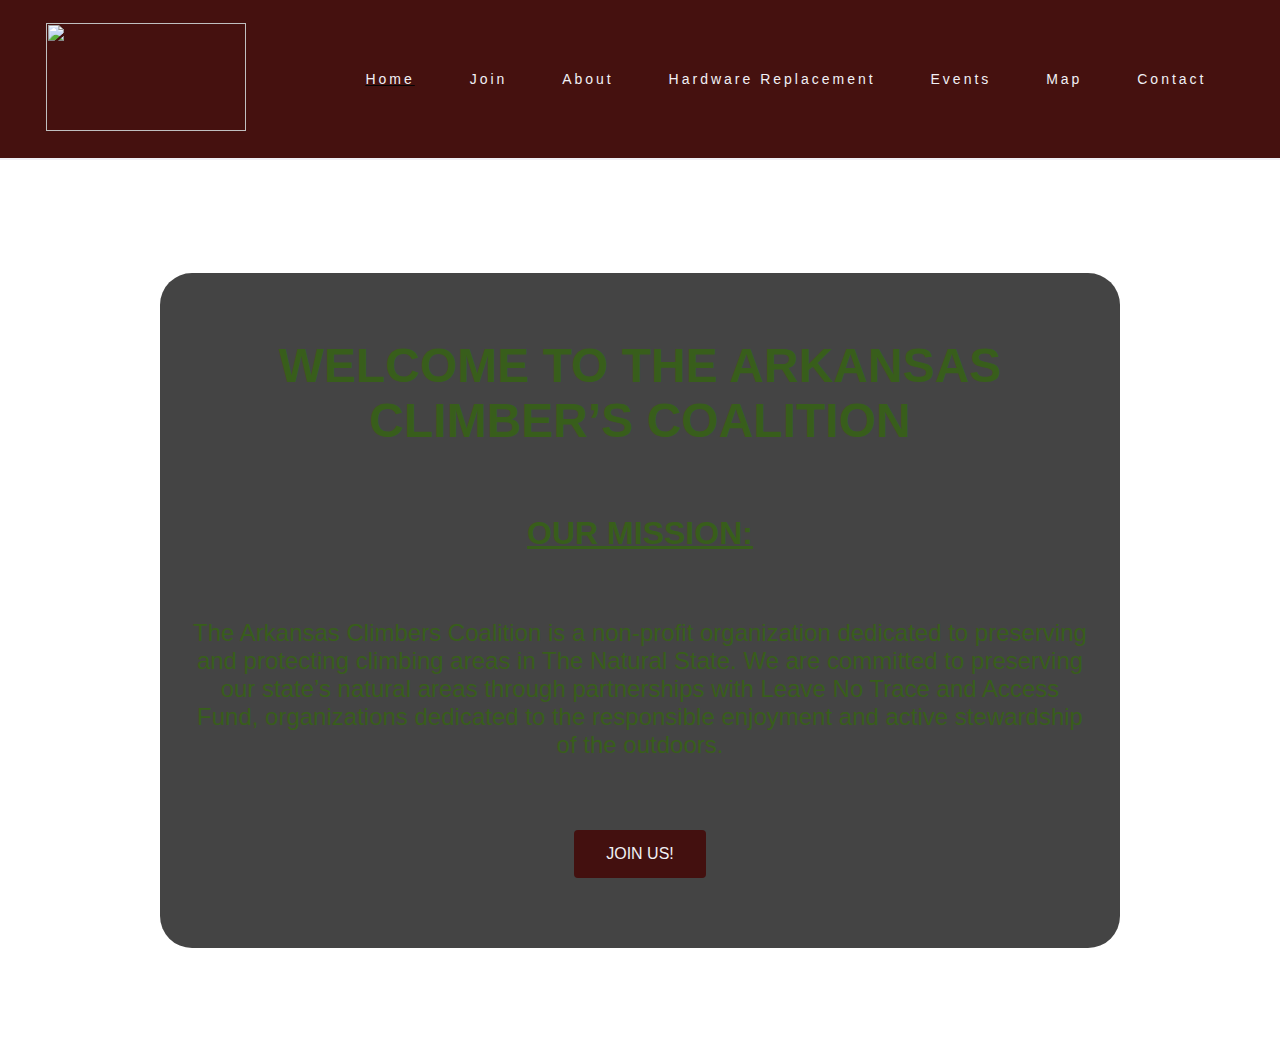
==== home.html @ 034f528a "first commit" ====
<!DOCTYPE html>
<html lang="en">
  <head>
    <meta charset="UTF-8" />
    <meta http-equiv="X-UA-Compatible" content="IE=edge" />
    <meta name="viewport" content="width=device-width, initial-scale=1.0" />
    <link rel="stylesheet" href="styles.css" />
    <link rel="preconnect" href="https://fonts.gstatic.com" />
    <link
      href="https://fonts.googleapis.com/css2?family=Montserrat:wght@500&display=swap"
      rel="stylesheet"
    />
    <title>AR Climber's Coalition</title>
  </head>
  <body>
    <nav class="navBar">
      <div class="logo">
        <a href="/home.html">
          <img
            src="https://www.arkansasclimbers.org/wp-content/uploads/2018/04/logowhite.png"
            alt=""
          />
        </a>
      </div>
      <ul class="navLinks">
        <li class="home"><a href="/home.html">Home</a></li>
        <li><a href="/join.html">Join</a></li>
        <li><a href="#">About</a></li>
        <li><a href="#">Hardware Replacement</a></li>
        <li><a href="#">Events</a></li>
        <li><a href="#">Map</a></li>
        <li><a href="#">Contact</a></li>
      </ul>
      <div class="burger">
        <div class="line1"></div>
        <div class="line2"></div>
        <div class="line3"></div>
      </div>
    </nav>
    <div class="home-background">
      <div class="welcome">
        <h1>WELCOME TO THE ARKANSAS CLIMBER’S COALITION</h1>
        <h3>OUR MISSION:</h3>
        <p>
          The Arkansas Climbers Coalition is a non-profit organization dedicated
          to preserving and protecting climbing areas in The Natural State. We
          are committed to preserving our state’s natural areas through
          partnerships with Leave No Trace and Access Fund, organizations
          dedicated to the responsible enjoyment and active stewardship of the
          outdoors.
        </p>
        <button onclick="document.location='/join.html'">
          JOIN US!
        </button>
      </div>
    </div>
    <script src="script.js"></script>
  </body>
</html>
---- styles.css ----
* {
  margin: 0px;
  padding: 0px;
  box-sizing: border-box;
  font-family: "Montserrat";
  font-family: sans-serif;
}
/* navigation bar: all pages */
.navBar {
  display: flex;
  height: 160px;
  justify-content: space-around;
  align-items: center;
  background-color: #45110f;
  border-bottom: 2px solid #f1f0f5;
  color: rgb(5, 5, 5);
}

.navLinks {
  display: flex;
  justify-content: space-around;
  align-items: center;
  width: 70%;
}

.navLinks li {
  list-style: none;
}

.navLinks li:hover {
  cursor: pointer;
  transform: scale(1.1);
}

.navLinks a {
  color: #f1f0f5;
  text-decoration: none;
  letter-spacing: 3px;
  font-size: 14px;
  text-align: center;
}

.burger div {
  width: 25px;
  height: 3px;
  background-color: #f1f0f5;
  margin: 5px;
  transition: all 0.3s ease;
}

.burger {
  display: none;
  cursor: pointer;
}

.home {
  text-decoration: underline;
}

.join {
  text-decoration: underline;
}

/* navbar responsive */
@media screen and (max-width: 910px) {
  body {
    overflow-x: hidden;
  }

  .navLinks {
    position: absolute;
    right: 0px;
    height: 98vh;
    top: 8vh;
    background-color: #45100f;
    display: flex;
    flex-direction: column;
    align-items: center;
    width: 45%;
    transform: translateX(100%);
    transition: transform 0.5s ease-in;
  }

  .navLinks li {
    opacity: 0;
  }

  .burger {
    display: block;
  }
}

.nav-active {
  transform: translateX(0%);
  transform: translateY(8%);
}

@keyframes navLinkFade {
  from {
    opacity: 0;
    transform: translateX(50px);
  }
  to {
    opacity: 1;
    transform: translateX(0px);
  }
}

.toggle .line1 {
  transform: rotate(-45deg) translate(-5px, 6px);
}
.toggle .line2 {
  opacity: 0;
}
.toggle .line3 {
  transform: rotate(45deg) translate(-5px, -6px);
}

.logo img {
  color: #f1f0f5;
  height: 108px;
  width: 200px;
}

.logo img:hover {
  transform: scale(1.01);
}

/* home page */
.home-background {
  background-image: url("https://cdn.shopify.com/s/files/1/0084/7642/files/climb_blog_1_1024x1024.jpg?v=1487906370");
  background-repeat: no-repeat;
  background-size: cover;
  background-attachment: fixed;
  background-position: center;
  display: flex;
  flex-direction: column;
  justify-content: center;
  align-items: center;
  height: 100vh;
  width: 100%;
}

.welcome {
  color: #385e1b;
  font-family: sans-serif;
  display: flex;
  flex-direction: column;
  align-items: center;
  justify-content: space-around;
  text-align: center;
  background-color: rgba(5, 5, 5, 0.75);
  height: 75vh;
  width: 75vw;
  border-radius: 2rem;
  padding: 2rem;
}

.welcome h1 {
  font-size: 3rem;
}

.welcome h3 {
  font-size: 2rem;
  text-decoration: underline;
}

.welcome p {
  font-size: 1.5rem;
}

 button {
  display: inline-block;
  color: rgb(241, 240, 245);
  background-color: #43100f;
  border: none;
  padding: 15px 32px;
  text-align: center;
  text-decoration: none;
  display: inline-block;
  font-size: 16px;
  margin: 4px 2px;
  cursor: pointer;
  border-radius: 4px;
}

 button:hover {
  cursor: pointer;
  border: 2px solid #f1f0f5;
}

 button:active {
  transform: scale(0.95);
}

/* home page responsive */
@media screen and (max-width: 910px) {
  .welcome h1 {
    font-size: 2rem;
  }

  .welcome h3 {
    font-size: 1rem;
    text-decoration: underline;
  }

  .welcome p {
    font-size: 0.85rem;
  }
}

/* join page */
.join-background {
  background-image: url("https://i.imgur.com/nIfyMri.jpg");
  background-attachment: fixed;
  background-position: center;
  background-repeat: no-repeat;
  background-size: cover;
  display: flex;
  flex-direction: column;
  justify-content: center;
  align-items: center;
  height: 100vh;
  width: 100%;
}

.form-container {
  color: #f1f0f5;
  display: flex;
  flex-direction: column;
  align-items: center;
  justify-content: space-around;
  text-align: center;
  background-color: #45100f;
  height: 80vh;
  width: 100vw;
  padding: 2rem;
  letter-spacing: 3px;
  font-size: 14px;
}

.form-container h1 {
  font-size: 3rem;
  columns: transparent;
}

.form-container h5 {
  font-size: 0.95rem;
  align-self: flex-start;
}

.form-container p {
  font-size: 1.5rem;
}

.form-body {
  color: #f1f0f5;
  display: flex;
  flex-flow: row wrap;
  align-items: center;
  justify-content: space-between;
  text-align: center;
  background-color: #342c32;
  height: 40%;
  width: 90vw;
  padding: 1rem;
  margin: 0.5rem;
  letter-spacing: 3px;
  font-size: 14px;
  border-radius: 1rem;
  box-shadow: 0 4px 8px 0 rgba(0, 0, 0, 0.2), 0 6px 20px 0 rgba(0, 0, 0, 0.19);
}

.form-body h2 {
  font-size: 1rem;
  align-self: flex-start;
}

.signUpForm{
  display: flex;
  flex-flow: row wrap;
  align-items: center;
  justify-content: space-around;
  height: 100%;
  width:100%;
}

.form-select{
  display: flex;
  flex-direction: column; 
  align-self: flex-start;
  border: 1px solid #385e1b;
}

.form-input {
  background-color: #342c32;
  height: 50px;
  width: 20%;
  position: relative;
  overflow: hidden;
}

.form-input input {
  text-align: left;
  color: #f1f0f5;
  background-color: #342c32;
  width: 100%;
  height: 100%;
  padding-top: 20px;
  border: none;
  outline: none;
}

.form-input label {
  text-align: left;
  position: absolute;
  bottom: 0px;
  left: 0%;
  height: 100%;
  width: 100%;
  pointer-events: none;
  border-bottom: 1px solid #f1f0f5;
}

.form-input label::after {
  content: "";
  position: absolute;
  left: 0px;
  bottom: -1px;
  height: 100%;
  width: 100%;
  border-bottom: 3px solid #45100f;
  transform: translateX(-100%);
  transition: transform 0.3s ease;
}

.content-name {
  position: absolute;
  bottom: 5px;
  left: 0px;
  transition: all 0.3s ease;
}

.form-input input:focus + .label-name .content-name,
.form-input input:valid + .label-name .content-name {
  transform: translateY(-150%);
  font-size: 14px;
  font-weight: bolder;
  color: #45100f;
}

.form-input input:focus + .label-name::after,
.form-input input:valid + .label-name::after {
  transform: translateX(0%);
}

.form-body button{
  justify-self: flex-end;
  align-self: flex-end;
  box-shadow: 0 4px 8px 0 rgba(0, 0, 0, 0.2), 0 6px 20px 0 rgba(0, 0, 0, 0.19);
}

/* join page responsive */
@media screen and (max-width: 910px){
  .form-container h1 {
    font-size: 3rem;
    columns: transparent;
  }
  
  .form-container h5 {
    font-size: 0.95rem;
    align-self: flex-start;
  }
  
  .form-container p {
    font-size: 1.5rem;
  }
}
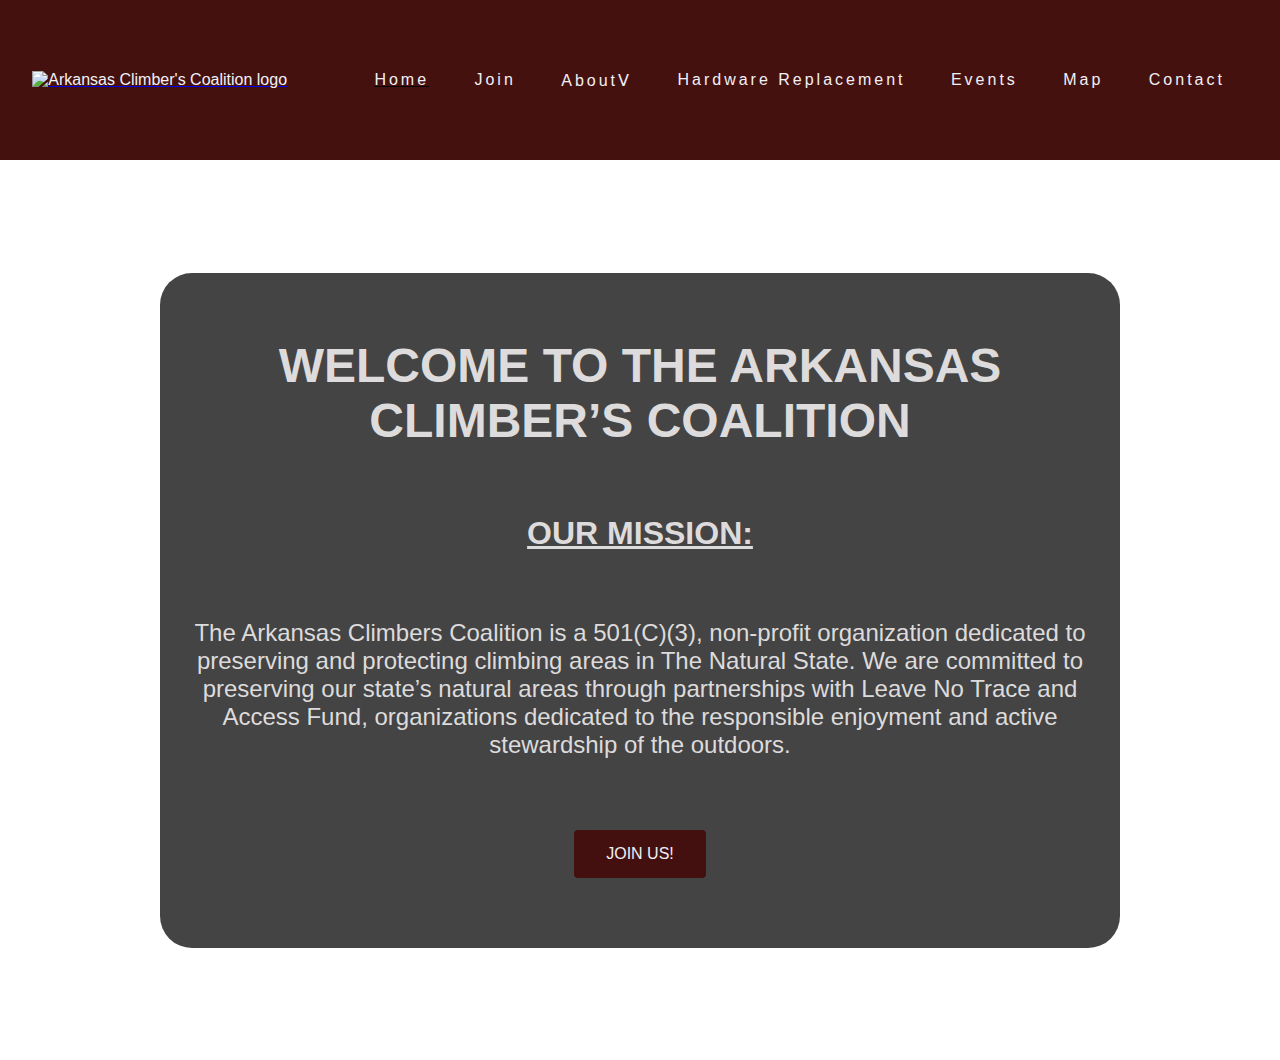
==== commit 124f75f7: "meet the board added" ====
--- a/home.html
+++ b/home.html
@@ -18,14 +18,22 @@
         <a href="/home.html">
           <img
             src="https://www.arkansasclimbers.org/wp-content/uploads/2018/04/logowhite.png"
-            alt=""
+            alt="Arkansas Climber's Coalition logo"
           />
         </a>
       </div>
       <ul class="navLinks">
         <li class="home"><a href="/home.html">Home</a></li>
         <li><a href="/join.html">Join</a></li>
-        <li><a href="#">About</a></li>
+        <div class="dropDown">
+          <li><a href="#">About&#5167</a></li>
+
+          <ul class="dropDown-list">
+            <li><a href="/meet_the_board.html">Meet The Board</a></li>
+            <li><a href="#">Our Sponsors</a></li>
+            <li><a href="#">Meeting Notes</a></li>
+          </ul>
+        </div>
         <li><a href="#">Hardware Replacement</a></li>
         <li><a href="#">Events</a></li>
         <li><a href="#">Map</a></li>
@@ -42,16 +50,14 @@
         <h1>WELCOME TO THE ARKANSAS CLIMBER’S COALITION</h1>
         <h3>OUR MISSION:</h3>
         <p>
-          The Arkansas Climbers Coalition is a non-profit organization dedicated
+          The Arkansas Climbers Coalition is a 501(C)(3), non-profit organization dedicated
           to preserving and protecting climbing areas in The Natural State. We
           are committed to preserving our state’s natural areas through
           partnerships with Leave No Trace and Access Fund, organizations
           dedicated to the responsible enjoyment and active stewardship of the
           outdoors.
         </p>
-        <button onclick="document.location='/join.html'">
-          JOIN US!
-        </button>
+        <button onclick="document.location='/join.html'">JOIN US!</button>
       </div>
     </div>
     <script src="script.js"></script>
--- a/styles.css
+++ b/styles.css
@@ -12,7 +12,6 @@
   justify-content: space-around;
   align-items: center;
   background-color: #45110f;
-  border-bottom: 2px solid #f1f0f5;
   color: rgb(5, 5, 5);
 }
 
@@ -28,7 +27,6 @@
 }
 
 .navLinks li:hover {
-  cursor: pointer;
   transform: scale(1.1);
 }
 
@@ -36,8 +34,14 @@
   color: #f1f0f5;
   text-decoration: none;
   letter-spacing: 3px;
-  font-size: 14px;
+  font-size: 16px;
   text-align: center;
+  outline: none;
+}
+
+.navLinks button {
+  background-color: #45100f;
+  border: none;
 }
 
 .burger div {
@@ -58,6 +62,10 @@
 }
 
 .join {
+  text-decoration: underline;
+}
+
+.about {
   text-decoration: underline;
 }
 
@@ -75,24 +83,30 @@
     background-color: #45100f;
     display: flex;
     flex-direction: column;
+    justify-content: space-between;
     align-items: center;
     width: 45%;
     transform: translateX(100%);
     transition: transform 0.5s ease-in;
+    z-index: 4;
   }
 
   .navLinks li {
     opacity: 0;
+    display: flex;
   }
 
   .burger {
     display: block;
   }
+
+  .navLinks a:hover {
+    transform: scale(1.1);
+  }
 }
 
 .nav-active {
-  transform: translateX(0%);
-  transform: translateY(8%);
+  transform: translate(0%, 15%);
 }
 
 @keyframes navLinkFade {
@@ -123,7 +137,58 @@
 }
 
 .logo img:hover {
-  transform: scale(1.01);
+  transform: scale(1.1);
+}
+
+.dropDown-list {
+  display: none;
+  flex-direction: column;
+  align-items: center;
+  background-color: #45100f;
+  position: absolute;
+  margin-top: 10px;
+  width: 200px;
+  height: 200px;
+  border-radius: 0.5rem;
+  transform: translate(-66px, -10px);
+  transition: all 0.5s ease-in;
+  z-index: 5;
+  box-shadow: 0 4px 8px 0 rgba(0, 0, 0, 0.2), 0 6px 20px 0 rgba(0, 0, 0, 0.19);
+}
+
+.dropDown-list li {
+  width: 100%;
+  height: 100%;
+  display: flex;
+  justify-content: center;
+  align-items: center;
+}
+
+.dropDown-list li:hover {
+  background-color: #342c32;
+  border-radius: 0.5rem;
+  transform: scale(1);
+}
+
+.dropDown-list a {
+  font-size: 12px;
+}
+
+.dropDown-list a:hover {
+  transform: scale(1.1);
+}
+
+.dropDown {
+  display: inline-block;
+  position: relative;
+}
+
+.dropDown li:hover + .dropDown-list {
+  display: flex;
+}
+
+.dropDown-list:hover {
+  display: flex;
 }
 
 /* home page */
@@ -142,7 +207,7 @@
 }
 
 .welcome {
-  color: #385e1b;
+  color: #dddbdb;
   font-family: sans-serif;
   display: flex;
   flex-direction: column;
@@ -169,7 +234,8 @@
   font-size: 1.5rem;
 }
 
- button {
+.welcome button,
+.signUpForm button {
   display: inline-block;
   color: rgb(241, 240, 245);
   background-color: #43100f;
@@ -184,12 +250,13 @@
   border-radius: 4px;
 }
 
- button:hover {
+.welcome button:hover,
+.signUpForm button:hover {
   cursor: pointer;
   border: 2px solid #f1f0f5;
 }
 
- button:active {
+.welcome button:active {
   transform: scale(0.95);
 }
 
@@ -211,9 +278,9 @@
 
 /* join page */
 .join-background {
-  background-image: url("https://i.imgur.com/nIfyMri.jpg");
+  background-image: url("https://i.redd.it/zdcg8c7463y51.jpg");
   background-attachment: fixed;
-  background-position: center;
+  background-position: top;
   background-repeat: no-repeat;
   background-size: cover;
   display: flex;
@@ -225,23 +292,24 @@
 }
 
 .form-container {
-  color: #f1f0f5;
+  color: #dddbdb;
   display: flex;
   flex-direction: column;
   align-items: center;
   justify-content: space-around;
   text-align: center;
-  background-color: #45100f;
-  height: 80vh;
-  width: 100vw;
+  background-color: #342c32e6;
+  height: 90vh;
+  width: 90vw;
+  border-radius: 2rem;
   padding: 2rem;
   letter-spacing: 3px;
   font-size: 14px;
+  box-shadow: 0 4px 8px 0 rgba(0, 0, 0, 0.2), 0 6px 20px 0 rgba(0, 0, 0, 0.19);
 }
 
 .form-container h1 {
   font-size: 3rem;
-  columns: transparent;
 }
 
 .form-container h5 {
@@ -256,14 +324,13 @@
 .form-body {
   color: #f1f0f5;
   display: flex;
-  flex-flow: row wrap;
-  align-items: center;
-  justify-content: space-between;
-  text-align: center;
-  background-color: #342c32;
+  align-items: center;
+  flex-direction: column;
+  justify-content: space-evenly;
+  background-color: #645856;
   height: 40%;
-  width: 90vw;
-  padding: 1rem;
+  width: 80vw;
+  padding: 1rem 1rem;
   margin: 0.5rem;
   letter-spacing: 3px;
   font-size: 14px;
@@ -276,24 +343,25 @@
   align-self: flex-start;
 }
 
-.signUpForm{
-  display: flex;
-  flex-flow: row wrap;
-  align-items: center;
+.signUpForm {
+  display: flex;
+  flex-direction: row;
+  flex-wrap: wrap;
+  align-content: space-around;
   justify-content: space-around;
   height: 100%;
-  width:100%;
-}
-
-.form-select{
-  display: flex;
-  flex-direction: column; 
-  align-self: flex-start;
-  border: 1px solid #385e1b;
+  width: 100%;
+}
+
+.address {
+  display: flex;
+  flex-wrap: wrap;
+  align-content: space-around;
+  justify-content: space-around;
 }
 
 .form-input {
-  background-color: #342c32;
+  background-color: #645856;
   height: 50px;
   width: 20%;
   position: relative;
@@ -303,7 +371,7 @@
 .form-input input {
   text-align: left;
   color: #f1f0f5;
-  background-color: #342c32;
+  background-color: #645856;
   width: 100%;
   height: 100%;
   padding-top: 20px;
@@ -319,7 +387,7 @@
   height: 100%;
   width: 100%;
   pointer-events: none;
-  border-bottom: 1px solid #f1f0f5;
+  border-bottom: 1px solid #342c32;
 }
 
 .form-input label::after {
@@ -354,25 +422,113 @@
   transform: translateX(0%);
 }
 
-.form-body button{
+.form-body button {
   justify-self: flex-end;
   align-self: flex-end;
   box-shadow: 0 4px 8px 0 rgba(0, 0, 0, 0.2), 0 6px 20px 0 rgba(0, 0, 0, 0.19);
 }
 
 /* join page responsive */
-@media screen and (max-width: 910px){
+@media screen and (max-width: 910px) {
   .form-container h1 {
-    font-size: 3rem;
-    columns: transparent;
-  }
-  
+    font-size: 2rem;
+  }
+
   .form-container h5 {
     font-size: 0.95rem;
     align-self: flex-start;
   }
-  
+
   .form-container p {
-    font-size: 1.5rem;
-  }
-}+    font-size: 0.85rem;
+  }
+}
+
+/* meet the board */
+
+.meet-background {
+  background-image: url("https://cdn.shopify.com/s/files/1/0084/7642/files/climb_blog_3_1024x1024.jpg?v=1487908651");
+  background-attachment: fixed;
+  background-position: top;
+  background-repeat: no-repeat;
+  background-size: cover;
+  display: flex;
+  flex-direction: column;
+  justify-content: center;
+  align-items: center;
+  height: 100%;
+  width: 100%;
+}
+
+.directors-container {
+  display: flex;
+  flex-direction: column;
+  align-items: center;
+  justify-content: space-between;
+  background-color: rgba(241, 240, 245, 0.8);
+  height: fit-content;
+  width: 80vw;
+  margin-top: 10%;
+  margin-bottom: 10%;
+  border-radius: 2rem;
+  padding: 2rem;
+}
+
+
+.card {
+  color:#050505;
+  background-color: #dddbdb;
+  box-shadow: 0 4px 8px 0 rgba(0, 0, 0, 0.2);
+  border-radius: 1rem;
+  padding-bottom: 8px;
+}
+
+.card img{
+  height: 20rem;
+  width: 20rem;
+  border-top-left-radius: 1rem;
+  border-top-right-radius: 1rem;
+  border-bottom: 2px solid #342c32;
+  position: relative;
+}
+
+.column {
+  float: left;
+  height: fit-content;
+  width: 33.3%;
+  margin-bottom: 16px;
+  padding: 0 8px;
+}
+
+.container p{
+  padding: 2%;
+}
+
+.container h3{
+  border-bottom: 1px solid #342c32;
+}
+
+/* Display the columns below each other instead of side by side on small screens */
+@media screen and (max-width: 650px) {
+  .column {
+    width: 100%;
+    display: block;
+  }
+}
+
+/* Some left and right padding inside the container */
+.container {
+  padding: 0 16px;
+}
+
+/* Clear floats */
+.container::after, .row::after {
+  content: "";
+  clear: both;
+  display: table;
+}
+
+.title {
+  color: #342c32;
+}
+
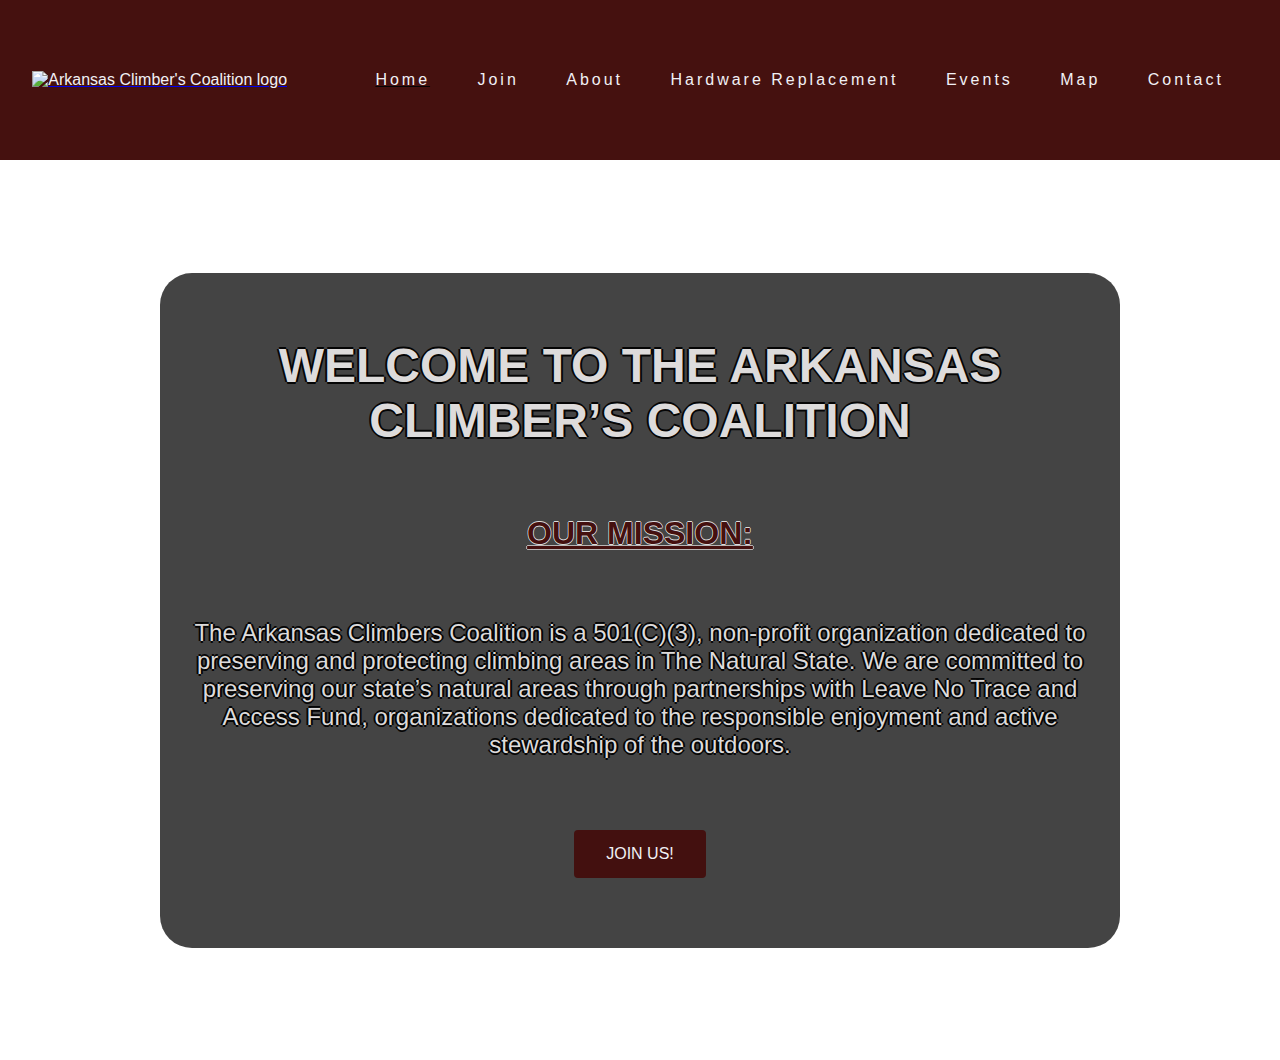
==== commit f25d2201: "form completed" ====
--- a/home.html
+++ b/home.html
@@ -26,7 +26,7 @@
         <li class="home"><a href="/home.html">Home</a></li>
         <li><a href="/join.html">Join</a></li>
         <div class="dropDown">
-          <li><a href="#">About&#5167</a></li>
+          <li><a href="#">About</a></li>
 
           <ul class="dropDown-list">
             <li><a href="/meet_the_board.html">Meet The Board</a></li>
--- a/styles.css
+++ b/styles.css
@@ -120,6 +120,10 @@
   }
 }
 
+/* add navbar responsive for mobile */
+@media screen and (max-width: 650px) {
+}
+
 .toggle .line1 {
   transform: rotate(-45deg) translate(-5px, 6px);
 }
@@ -219,19 +223,25 @@
   width: 75vw;
   border-radius: 2rem;
   padding: 2rem;
+  color: #dddbdb;
 }
 
 .welcome h1 {
   font-size: 3rem;
+  text-shadow: -2px 0 #050505, 0 2px #050505, 2px 0 #050505, 0 -2px #050505;
 }
 
 .welcome h3 {
   font-size: 2rem;
   text-decoration: underline;
+  color: #45100f;
+  text-shadow: -0.75px 0 #dddbdb, 0 0.75px #dddbdb, 0.75px 0 #dddbdb,
+    0 -0.75px #dddbdb;
 }
 
 .welcome p {
   font-size: 1.5rem;
+  text-shadow: -2px 0 #050505, 0 2px #050505, 2px 0 #050505, 0 -2px #050505;
 }
 
 .welcome button,
@@ -253,7 +263,7 @@
 .welcome button:hover,
 .signUpForm button:hover {
   cursor: pointer;
-  border: 2px solid #f1f0f5;
+  border: .5px solid #f1f0f5;
 }
 
 .welcome button:active {
@@ -299,10 +309,11 @@
   justify-content: space-around;
   text-align: center;
   background-color: #342c32e6;
-  height: 90vh;
+  height: 95vh;
   width: 90vw;
   border-radius: 2rem;
-  padding: 2rem;
+  padding: 2%;
+  
   letter-spacing: 3px;
   font-size: 14px;
   box-shadow: 0 4px 8px 0 rgba(0, 0, 0, 0.2), 0 6px 20px 0 rgba(0, 0, 0, 0.19);
@@ -310,15 +321,21 @@
 
 .form-container h1 {
   font-size: 3rem;
+  padding: .5rem;
+  text-shadow: -2px 0 #342c32, 0 2px #342c32, 2px 0 #342c32, 0 -2px #342c32;
 }
 
 .form-container h5 {
   font-size: 0.95rem;
   align-self: flex-start;
+  padding: .5rem;
+  text-shadow: -2px 0 #342c32, 0 2px #342c32, 2px 0 #342c32, 0 -2px #342c32;
 }
 
 .form-container p {
   font-size: 1.5rem;
+  padding: .5rem;
+  text-shadow: -2px 0 #342c32, 0 2px #342c32, 2px 0 #342c32, 0 -2px #342c32;
 }
 
 .form-body {
@@ -328,36 +345,44 @@
   flex-direction: column;
   justify-content: space-evenly;
   background-color: #645856;
-  height: 40%;
+  height: 50vh;
   width: 80vw;
-  padding: 1rem 1rem;
+  padding: 2rem;
   margin: 0.5rem;
   letter-spacing: 3px;
-  font-size: 14px;
   border-radius: 1rem;
+  border: 1px solid #f1f0f5;
   box-shadow: 0 4px 8px 0 rgba(0, 0, 0, 0.2), 0 6px 20px 0 rgba(0, 0, 0, 0.19);
 }
 
 .form-body h2 {
   font-size: 1rem;
   align-self: flex-start;
+  text-shadow: -2px 0 #645856, 0 2px #645856, 2px 0 #645856, 0 -2px #645856;
 }
 
 .signUpForm {
   display: flex;
-  flex-direction: row;
   flex-wrap: wrap;
-  align-content: space-around;
-  justify-content: space-around;
-  height: 100%;
+  align-content: center;
+  justify-content: space-evenly;
   width: 100%;
 }
 
 .address {
+  padding: 2%;
+  width: 100%;
   display: flex;
   flex-wrap: wrap;
-  align-content: space-around;
-  justify-content: space-around;
+  justify-content: space-between;
+}
+
+.selects{
+  padding: 2%;
+  width: 100%;
+  display: flex;
+  flex-wrap: wrap;
+  justify-content: space-evenly;
 }
 
 .form-input {
@@ -427,7 +452,67 @@
   align-self: flex-end;
   box-shadow: 0 4px 8px 0 rgba(0, 0, 0, 0.2), 0 6px 20px 0 rgba(0, 0, 0, 0.19);
 }
-
+ /* Reset Select */
+.custom-select select {
+  -webkit-appearance: none;
+  -moz-appearance: none;
+  -ms-appearance: none;
+  appearance: none;
+  outline: 0;
+  box-shadow: none;
+  border: 0;
+  border-bottom: 1px solid #342c32;
+  font-size: 14px;
+  background: #645856;
+  background-image: none;
+}
+/* Remove IE arrow */
+.custom-select select::-ms-expand {
+  display: none;
+}
+/* Custom Select */
+.custom-select {
+  position: relative;
+  display: flex;
+  width: 20em;
+  height: 3em;
+  line-height: 3;
+  background: #645856;
+  overflow: hidden;
+  border-radius: .25em;
+  transform: translateY(8px);
+}
+
+.custom-select select {
+  flex: 1;
+  padding: 0 .5em;
+  color: #f1f0f5;
+  cursor: pointer;
+}
+
+.custom-select select:focus{
+  border-bottom: 3px solid #45100f;
+  color: #45100f;
+}
+/* Arrow */
+.custom-select::after {
+  content: '\25BC';
+  position: absolute;
+  top: 0;
+  right: 0;
+  padding: 0 1em;
+  background: #342c32;
+  cursor: pointer;
+  pointer-events: none;
+  -webkit-transition: .25s all ease;
+  -o-transition: .25s all ease;
+  transition: .25s all ease;
+}
+
+/* Transition */
+.custom-select:hover::after {
+  color: #45100f;
+}
 /* join page responsive */
 @media screen and (max-width: 910px) {
   .form-container h1 {
@@ -464,8 +549,8 @@
   display: flex;
   flex-direction: column;
   align-items: center;
-  justify-content: space-between;
-  background-color: rgba(241, 240, 245, 0.8);
+  justify-content: center;
+  background-color: rgba(221, 219, 219, 0.75);
   height: fit-content;
   width: 80vw;
   margin-top: 10%;
@@ -474,16 +559,25 @@
   padding: 2rem;
 }
 
-
+.directors-container h1 {
+  color: #050505;
+  font-size: 3rem;
+  text-shadow: -0.75px 0 #dddbdb, 0 0.75px #dddbdb, 0.75px 0 #dddbdb,
+    0 -0.75px #dddbdb;
+  margin-bottom: 2rem;
+}
+
+/* profile cards */
 .card {
-  color:#050505;
+  color: #050505;
   background-color: #dddbdb;
-  box-shadow: 0 4px 8px 0 rgba(0, 0, 0, 0.2);
+  box-shadow: 0 4px 8px 0 rgba(0, 0, 0, 0.2), 0 6px 20px 0 rgba(0, 0, 0, 0.19);
   border-radius: 1rem;
   padding-bottom: 8px;
-}
-
-.card img{
+  width: 100%;
+}
+
+.card img {
   height: 20rem;
   width: 20rem;
   border-top-left-radius: 1rem;
@@ -500,15 +594,15 @@
   padding: 0 8px;
 }
 
-.container p{
+.container p {
   padding: 2%;
 }
 
-.container h3{
+.container h3 {
   border-bottom: 1px solid #342c32;
 }
 
-/* Display the columns below each other instead of side by side on small screens */
+/* meet the board responsive */
 @media screen and (max-width: 650px) {
   .column {
     width: 100%;
@@ -516,19 +610,10 @@
   }
 }
 
-/* Some left and right padding inside the container */
 .container {
   padding: 0 16px;
 }
 
-/* Clear floats */
-.container::after, .row::after {
-  content: "";
-  clear: both;
-  display: table;
-}
-
 .title {
   color: #342c32;
 }
-
